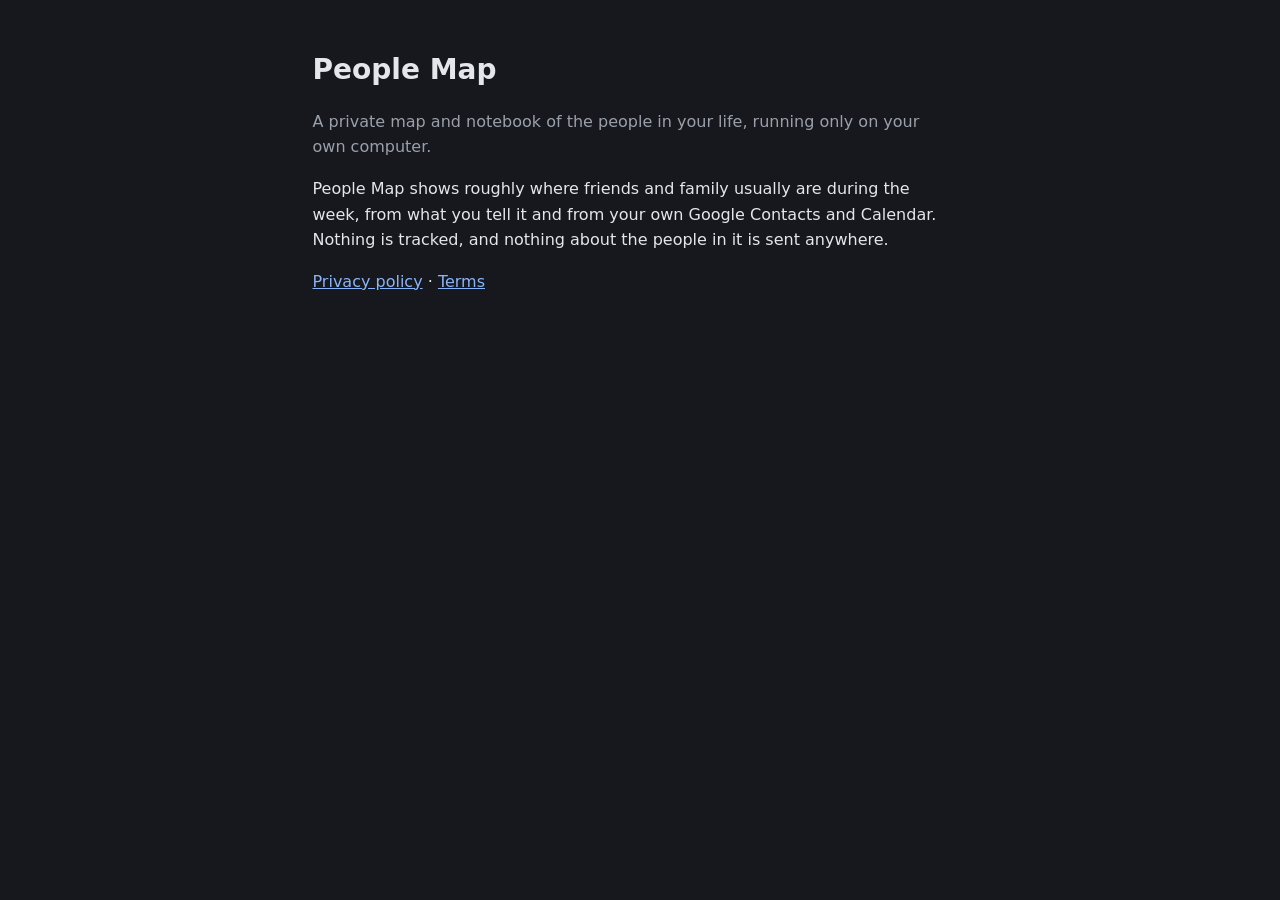
==== index.html @ db22c47b "People Map home and privacy pages Co-Authored-By: Claude Opus 5.5 <noreply@anthropic.com>" ====
<!doctype html><html lang="en"><head><meta charset="utf-8"><meta name="viewport" content="width=device-width,initial-scale=1">
<title>People Map</title><link rel="stylesheet" href="style.css"></head><body><main>
<h1>People Map</h1>
<p class="muted">A private map and notebook of the people in your life, running only on your own computer.</p>
<p>People Map shows roughly where friends and family usually are during the week, from what you tell it and from your own Google Contacts and Calendar. Nothing is tracked, and nothing about the people in it is sent anywhere.</p>
<p><a href="privacy.html">Privacy policy</a> · <a href="terms.html">Terms</a></p>
</main></body></html>
---- style.css ----
:root{color-scheme:dark;--bg:#16181d;--fg:#e4e6ea;--muted:#9aa0aa;--link:#8ab4f8}
html{scrollbar-gutter:stable}
body{margin:0;background:var(--bg);color:var(--fg);font:16px/1.6 system-ui,-apple-system,"Segoe UI",Roboto,sans-serif}
main{max-width:640px;margin:0 auto;padding:48px 16px}
h1{font-size:28px;margin:0 0 8px}h2{font-size:18px;margin:28px 0 6px}
p,li{color:var(--fg)}.muted{color:var(--muted)}a{color:var(--link)}
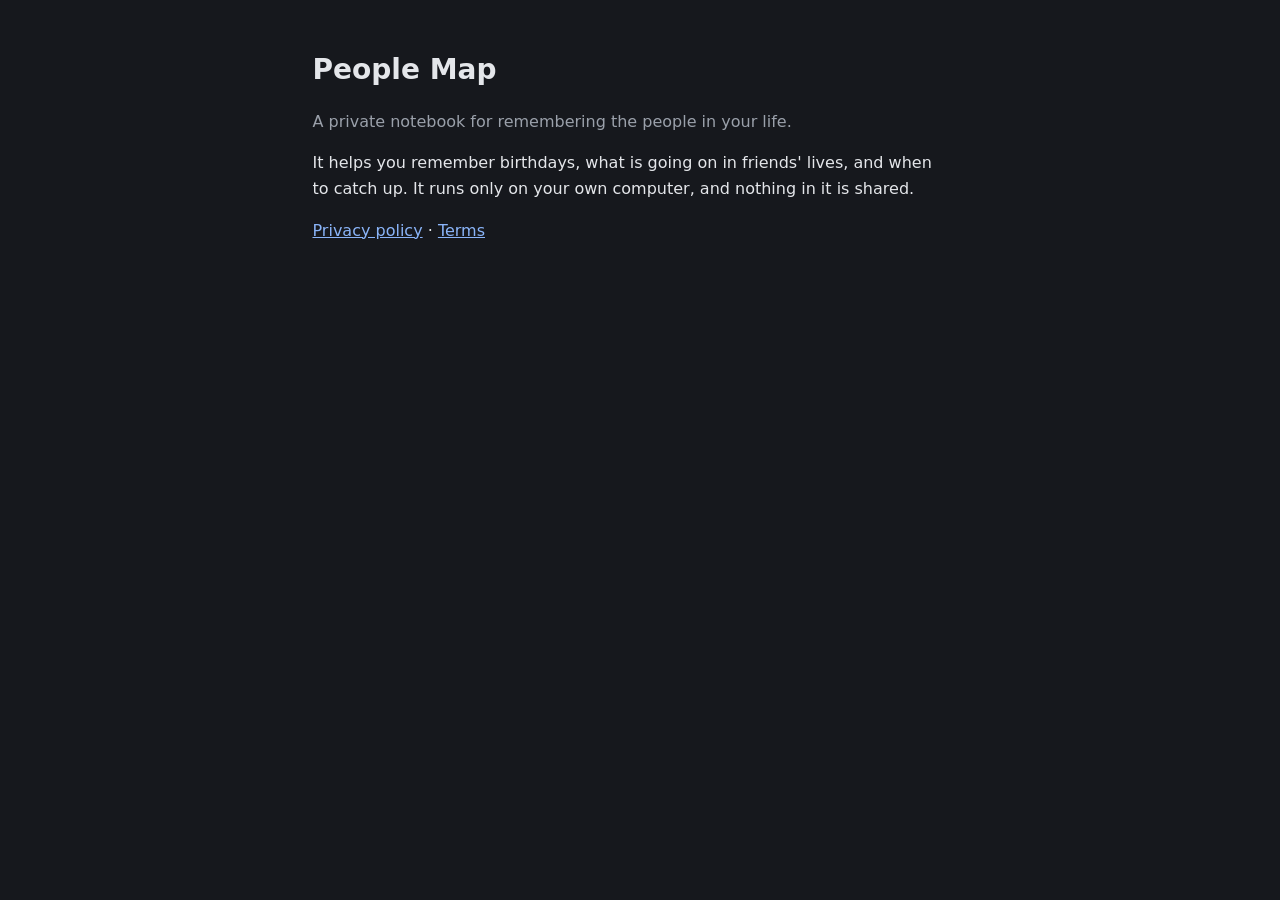
==== commit 6b56cb25: "Reword home page as a private notebook Co-Authored-By: Claude Opus 5.5 <noreply@anthropic.com>" ====
--- a/index.html
+++ b/index.html
@@ -1,7 +1,7 @@
 <!doctype html><html lang="en"><head><meta charset="utf-8"><meta name="viewport" content="width=device-width,initial-scale=1">
 <title>People Map</title><link rel="stylesheet" href="style.css"></head><body><main>
 <h1>People Map</h1>
-<p class="muted">A private map and notebook of the people in your life, running only on your own computer.</p>
-<p>People Map shows roughly where friends and family usually are during the week, from what you tell it and from your own Google Contacts and Calendar. Nothing is tracked, and nothing about the people in it is sent anywhere.</p>
+<p class="muted">A private notebook for remembering the people in your life.</p>
+<p>It helps you remember birthdays, what is going on in friends' lives, and when to catch up. It runs only on your own computer, and nothing in it is shared.</p>
 <p><a href="privacy.html">Privacy policy</a> · <a href="terms.html">Terms</a></p>
 </main></body></html>
